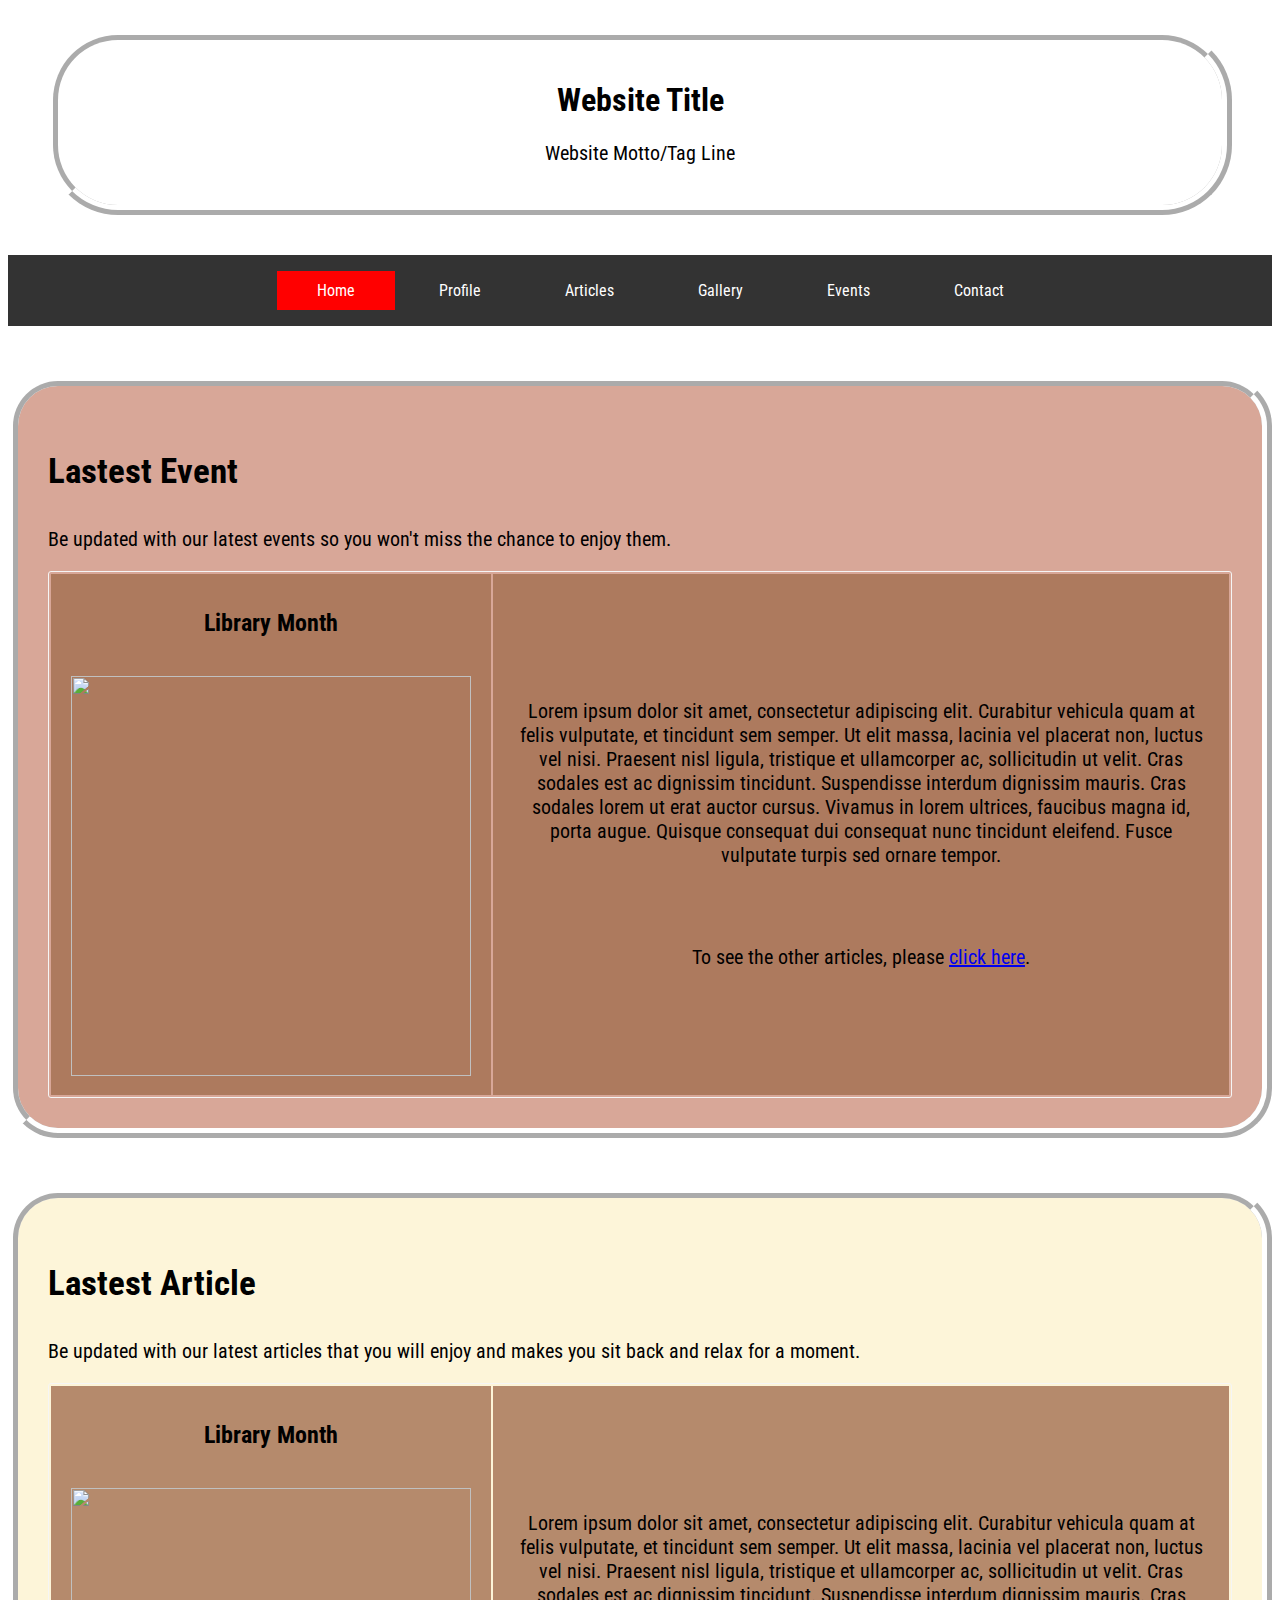
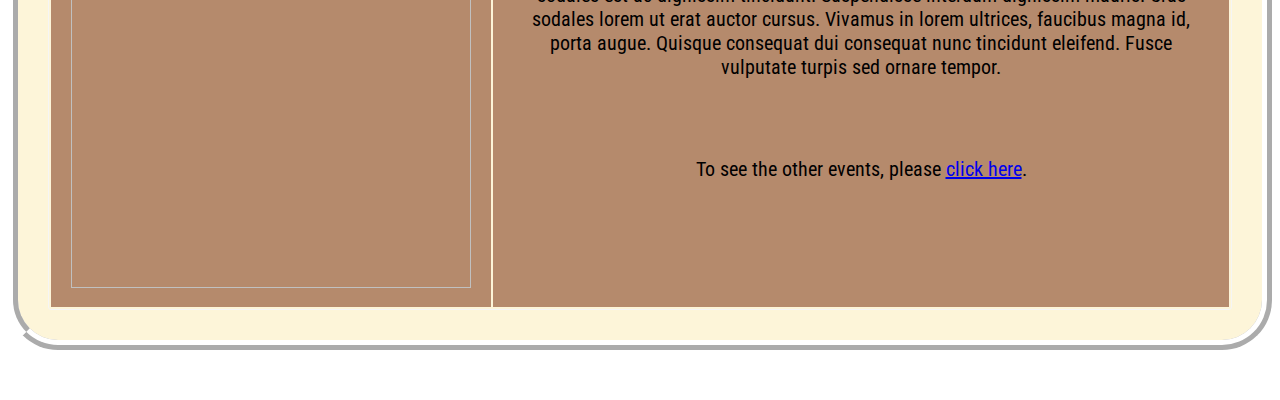
==== index.html @ 95dbd911 "Preliminary Uploads" ====
<!DOCTYPE html>
<html>
<head>
  <title>Website Name - Home</title>
<meta name="viewport" content="width=device-width, initial-scale=1">
<link rel="stylesheet" href="https://cdnjs.cloudflare.com/ajax/libs/font-awesome/4.7.0/css/font-awesome.min.css">
<link rel="stylesheet" href="Assets/stylesheetlocal.css">
<link rel="preconnect" href="https://fonts.gstatic.com">
<link href="https://fonts.googleapis.com/css2?family=Roboto+Condensed:wght@300&display=swap" rel="stylesheet">
<link href="https://fonts.googleapis.com/css2?family=Roboto+Condensed&display=swap" rel="stylesheet">
</head>
<body>

<div class="titlehead">

<h1>Website Title</h1>
<p>Website Motto/Tag Line</p>

</div>

<div class="navbar">
  <ul>
  <li><a href="index.html" target="_self" class="active">Home</a></li>
  <li><a href="Profile/profilemain.html" target="_self">Profile</a></li>
  <li><a href="Articles/articles.html" target="_self">Articles</a></li>
  <li><a href="Gallery/gallery.html" target="_self">Gallery</a></li>
  <li><a href="Events/events.html" target="_self">Events</a></li>
  <li><a href="Profile/contact.html" target="_self">Contact</a></li>
  </ul>
</div>

<div>
  <section class="section1">
  <h3>Lastest Event</h3>
  <p>Be updated with our latest events so you won't miss the chance to enjoy them.</p>
    
    <table class="tabledata2">
      <tr class = "section3">
        <th>
          
          <h2>Library Month</h2>
          <br/>
          <img src="https://cdn.elearningindustry.com/wp-content/uploads/2016/05/top-10-books-every-college-student-read-1024x640.jpeg" height="400px" width="400px">

        </th>
        <td>

          <p>Lorem ipsum dolor sit amet, consectetur adipiscing elit. Curabitur vehicula quam at felis vulputate, et tincidunt sem
          semper. Ut elit massa, lacinia vel placerat non, luctus vel nisi. Praesent nisl ligula, tristique et ullamcorper ac,
          sollicitudin ut velit. Cras sodales est ac dignissim tincidunt. Suspendisse interdum dignissim mauris. Cras sodales
          lorem ut erat auctor cursus. Vivamus in lorem ultrices, faucibus magna id, porta augue. Quisque consequat dui consequat
          nunc tincidunt eleifend. Fusce vulputate turpis sed ornare tempor.</p>

          <br/>
          <br/>

          <p>To see the other articles, please <a href="Articles/articles.html">click here</a>.</p>

        </td>
      </tr>
    </table>

  </section>
</div>

<div>
  <section class="section2">
  <h3>Lastest Article</h3>
  <p>Be updated with our latest articles that you will enjoy and makes you sit back and relax for a moment.</p>

  <table class="tabledata2">
    <tr class="section3">
      <th>
  
        <h2>Library Month</h2>
        <br />
        <img
          src="https://cdn.elearningindustry.com/wp-content/uploads/2016/05/top-10-books-every-college-student-read-1024x640.jpeg"
          height="400px" width="400px">
  
      </th>
      <td>
  
        <p>Lorem ipsum dolor sit amet, consectetur adipiscing elit. Curabitur vehicula quam at felis vulputate, et
          tincidunt sem
          semper. Ut elit massa, lacinia vel placerat non, luctus vel nisi. Praesent nisl ligula, tristique et ullamcorper
          ac,
          sollicitudin ut velit. Cras sodales est ac dignissim tincidunt. Suspendisse interdum dignissim mauris. Cras
          sodales
          lorem ut erat auctor cursus. Vivamus in lorem ultrices, faucibus magna id, porta augue. Quisque consequat dui
          consequat
          nunc tincidunt eleifend. Fusce vulputate turpis sed ornare tempor.</p>
  
        <br />
        <br />
        
        <p>To see the other events, please <a href="Events/events.html">click here</a>.</p>

      </td>
    </tr>
  </table>

</section>
</div>

</body>
</html>
---- Assets/stylesheetlocal.css ----
* {
  font-family: 'Roboto Condensed', sans-serif;
}

body {
  background: url("https://wallpaperaccess.com/full/253332.jpg") repeat fixed 100%;
}

.navbar {
  overflow: hidden;
  background-color:rgb(0,0,0,0.80);
  list-style: none;
  margin: 0;
  padding: 0;
  text-align: center;
}

h3 {
  font-size: 35px;
  font-weight: bold;
}

p {
  font-size: 20px;
}

h2 {
  font-weight: bold;
}

.titlehead {
  overflow: hidden;
  margin-top: 30px;
  margin-bottom: 40px;
  margin-left: 40px;
  margin-right: 40px;
  text-align: center;
  border-color: rgb(255, 255, 255);
  border-style: ridge;
  border-radius: 70px;
  border-width: 10px;
  padding-top: 20px;
  padding-bottom: 20px;
  background-color: rgb(255, 255, 255, 0.50);
}

li {
  display: inline;
}

.navbar a {
  font-size: 16px;
  color: white;
  padding-left: 40px;
  padding-right: 40px;
  padding-top: 10px;
  padding-bottom: 10px;
  text-decoration: none;
  display: inline-block;
}

.dropdown {
  float: left;
  overflow: hidden;
}

.dropdown .dropbtn {
  font-size: 16px;  
  border: none;
  outline: none;
  color: white;
  padding: 14px 16px;
  background-color: inherit;
  font-family: inherit;
  margin: 0;
}

.navbar a:hover,.dropdown:hover .dropbtn {
  background-color: red;
}

.active {
  background-color: red;
}

.section1 {
  background-color: rgb(206,145,126,0.80);
  padding: 30px 30px 30px 30px;
  margin-top: 50px;
  margin-bottom: 50px;
  border-color: rgb(255, 255, 255);
  border-style: ridge;
  border-radius: 50px;
  border-width: 10px;
}

.section2 {
  background-color: rgb(252,243,207,0.80);
  padding: 30px 30px 30px 30px;
  margin-top: 50px;
  margin-bottom: 50px;
  border-color: rgb(255, 255, 255);
  border-style: ridge;
  border-radius: 50px;
  border-width: 10px;
}

.section3 {
  background-color: rgb(163,111,80,0.80);
  padding: 80px 80px 80px 80px;
  margin-top: 20px;
  margin-bottom: 20px;
  margin-left: 20px;
  margin-right: 20px;
}

.members {
  background-color: rgb(252,243,207,0.80);
  border-color:gold;
  border-radius: 30px;
  border-style: groove;
  padding: 30px 30px 30px 30px;
  margin-top: 50px;
  margin-bottom: 50px;
}

.boxed{
  text-align: center;
  margin-top: 60px;
  margin-bottom: 60px;
  border-color:	rgb(220,20,60, 0.80);
  border-style:ridge;
  border-radius: 60px;
  border-width: 8px;
  padding-top: 30px;
  padding-bottom: 30px;
}

.tabledata{
  text-align: center;
  margin-top: 20px;
  margin-left: auto;
  margin-right: auto;
  border-style: double;
  border-width: 5px;
  border-color: aliceblue;
  border-radius: 10px;
}

.tabledata2{
  text-align: center;
  margin-top: 20px;
  margin-left: auto;
  margin-right: auto;
  border-style: double;
  border-width: 1px;
  border-color: whitesmoke;
  border-radius: 3px;
}

th, td {
  margin-top: 30px;
  margin-bottom: 30px;
  padding-top: 15px;
  padding-bottom: 15px;
  padding-right: 20px;
  padding-left: 20px;
}

.centered {
  float: center;
  text-align: center;
  align-content: center;
}
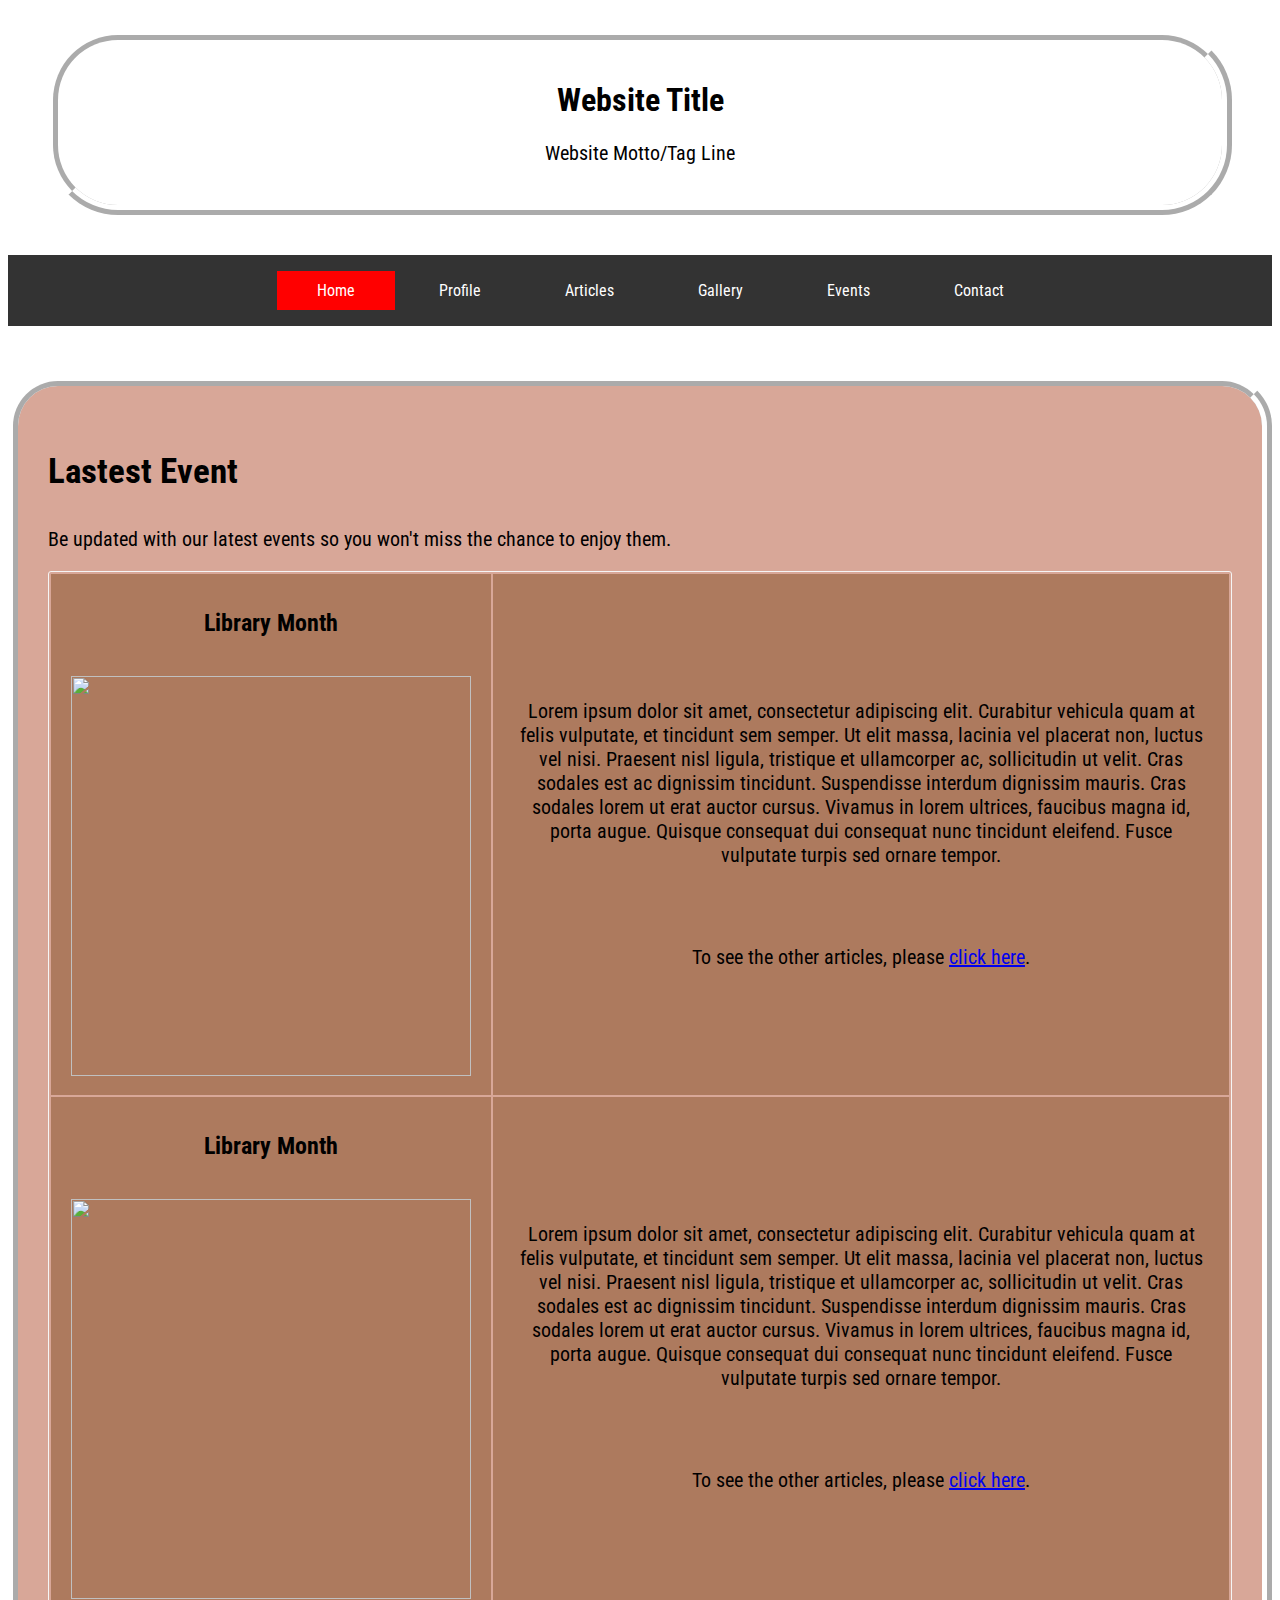
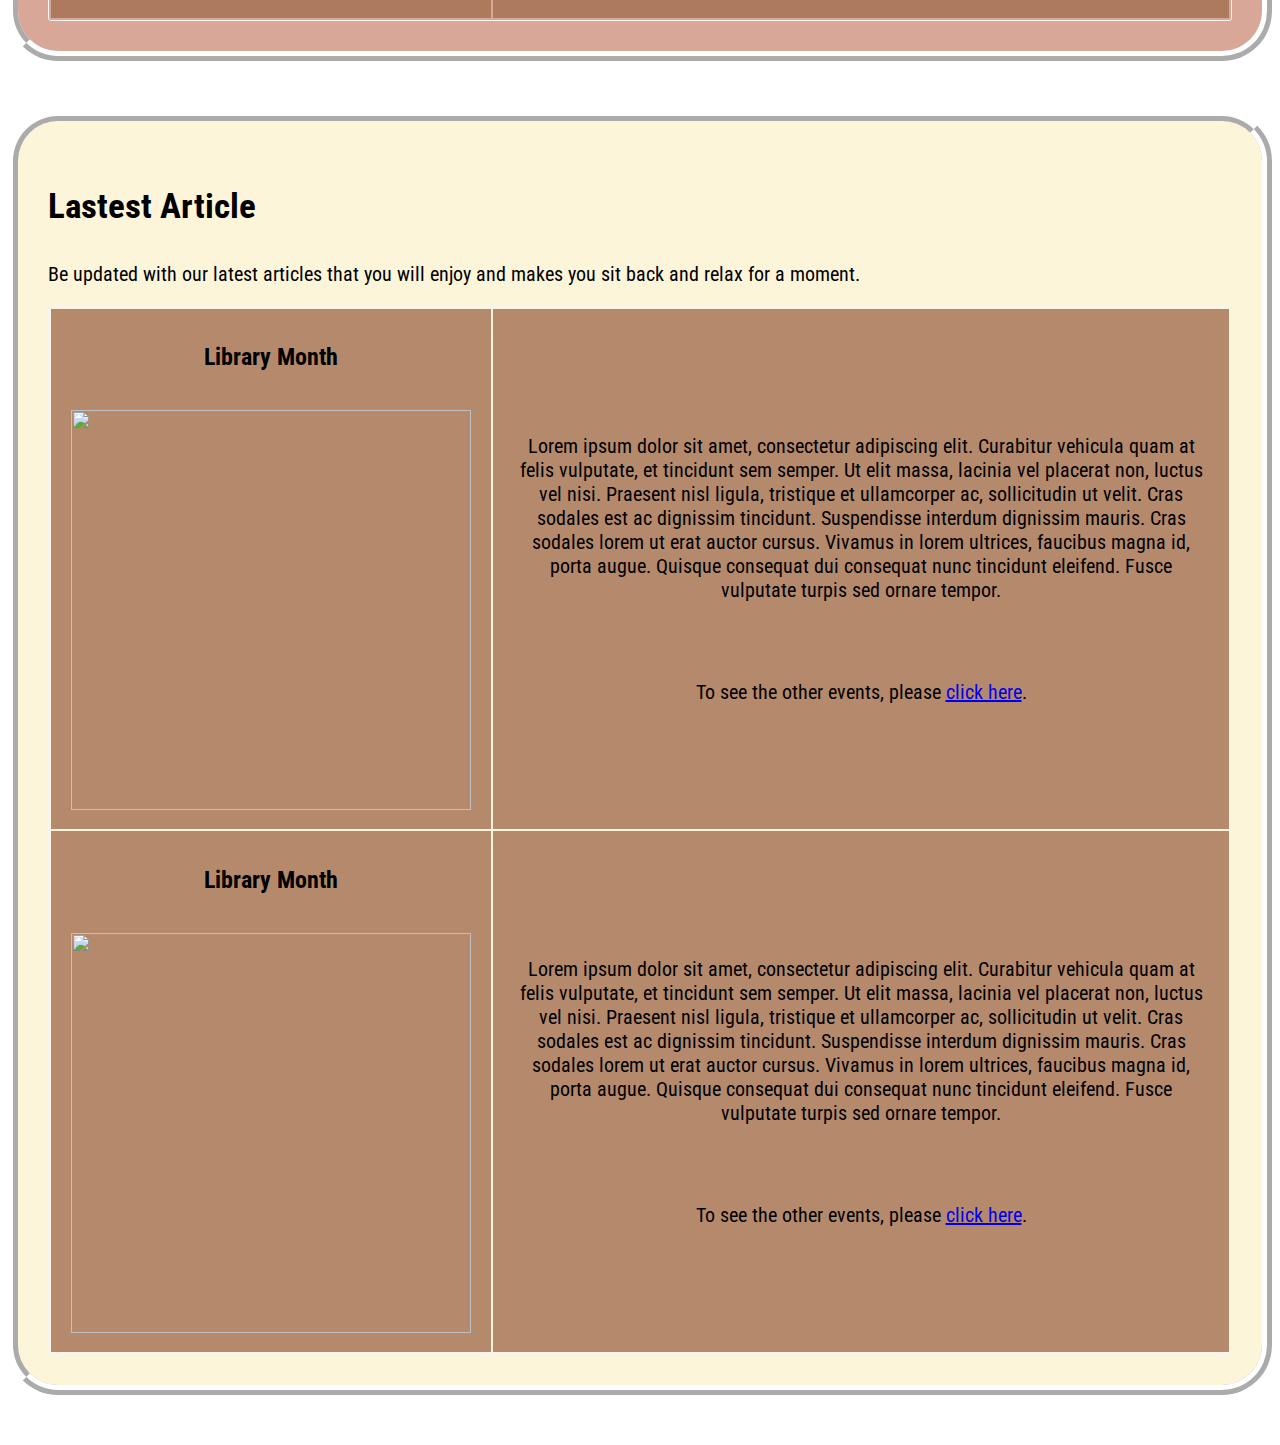
==== commit be87c8a4: "Final Updates" ====
--- a/index.html
+++ b/index.html
@@ -35,6 +35,30 @@
   <p>Be updated with our latest events so you won't miss the chance to enjoy them.</p>
     
     <table class="tabledata2">
+      <tr class = "section3">
+        <th>
+          
+          <h2>Library Month</h2>
+          <br/>
+          <img src="https://cdn.elearningindustry.com/wp-content/uploads/2016/05/top-10-books-every-college-student-read-1024x640.jpeg" height="400px" width="400px">
+
+        </th>
+        <td>
+
+          <p>Lorem ipsum dolor sit amet, consectetur adipiscing elit. Curabitur vehicula quam at felis vulputate, et tincidunt sem
+          semper. Ut elit massa, lacinia vel placerat non, luctus vel nisi. Praesent nisl ligula, tristique et ullamcorper ac,
+          sollicitudin ut velit. Cras sodales est ac dignissim tincidunt. Suspendisse interdum dignissim mauris. Cras sodales
+          lorem ut erat auctor cursus. Vivamus in lorem ultrices, faucibus magna id, porta augue. Quisque consequat dui consequat
+          nunc tincidunt eleifend. Fusce vulputate turpis sed ornare tempor.</p>
+
+          <br/>
+          <br/>
+
+          <p>To see the other articles, please <a href="Articles/articles.html">click here</a>.</p>
+
+        </td>
+      </tr>
+
       <tr class = "section3">
         <th>
           
@@ -98,6 +122,36 @@
 
       </td>
     </tr>
+
+    <tr class="section3">
+      <th>
+    
+        <h2>Library Month</h2>
+        <br />
+        <img
+          src="https://cdn.elearningindustry.com/wp-content/uploads/2016/05/top-10-books-every-college-student-read-1024x640.jpeg"
+          height="400px" width="400px">
+    
+      </th>
+      <td>
+    
+        <p>Lorem ipsum dolor sit amet, consectetur adipiscing elit. Curabitur vehicula quam at felis vulputate, et
+          tincidunt sem
+          semper. Ut elit massa, lacinia vel placerat non, luctus vel nisi. Praesent nisl ligula, tristique et ullamcorper
+          ac,
+          sollicitudin ut velit. Cras sodales est ac dignissim tincidunt. Suspendisse interdum dignissim mauris. Cras
+          sodales
+          lorem ut erat auctor cursus. Vivamus in lorem ultrices, faucibus magna id, porta augue. Quisque consequat dui
+          consequat
+          nunc tincidunt eleifend. Fusce vulputate turpis sed ornare tempor.</p>
+    
+        <br />
+        <br />
+    
+        <p>To see the other events, please <a href="Events/events.html">click here</a>.</p>
+    
+      </td>
+    </tr>
   </table>
 
 </section>
